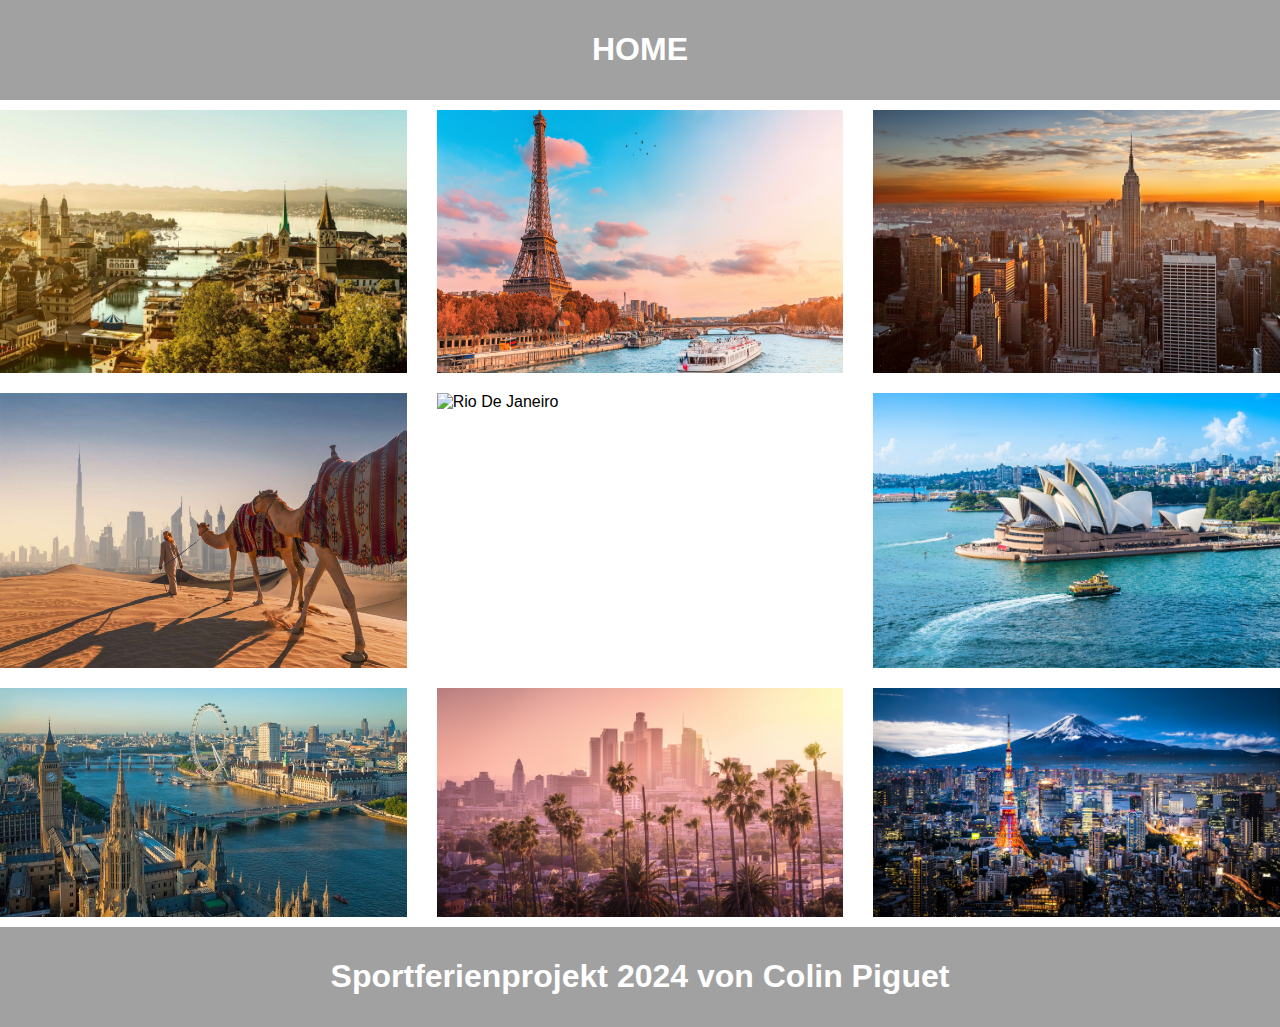
==== index.html @ ed5c6f46 "funktionierende Index seite und bilder eingefügt" ====
<!DOCTYPE html>
<html lang="de-CH">

<head>
    <meta name="author" content="Colin Piguet" />
    <meta name="description"
        content="Website auf der man verschiedene Städte auswählen kann und deren Wetterdaten und Uhrzeiten sieht" />
    <meta charset="UTF-8" />
    <meta http-equiv="X-UA-Compatible" content="IE=edge" />
    <meta name="viewport" content="width=device-width, initial-scale=1.0" />
    <link rel="stylesheet" type="text/css" href="style.css" />
    <title>Wetter-Website</title>
</head>

<body>
    <!-- - - - - - - - - - - - Kopfzeile Start - - - - - - - - - - - -->
    <header>

        <!-- Text Start -->
        <div>
            <h1>HOME</h1>
        </div>
        <!-- Text Ende -->

    </header>
    <!-- - - - - - - - - - - - Kopfzeile Ende - - - - - - - - - - - -->

    <!-- - - - - - - - - - - - Erste Spalte Start - - - - - - - - - - - -->
    <section class="fade-in-up">
        <img src="images/zuerich.jpg" alt="Zürich">
        <img src="images/paris.jpg" alt="Paris">
        <img src="images/newyork.jpg" alt="New York">
    </section>
    <!-- - - - - - - - - - - - Erste Spalte Ende - - - - - - - - - - - -->

    <!-- - - - - - - - - - - - Zweite Spalte Start - - - - - - - - - - - -->
    <section class="fade-in-up">
        <img src="images/dubai.jpg" alt="Dubai">
        <img src="images/riodejaneiro.jpg" alt="Rio De Janeiro">
        <img src="images/sydney.jpg" alt="Sydney">
    </section>
    <!-- - - - - - - - - - - - Zweite Spalte Ende - - - - - - - - - - - -->

    <!-- - - - - - - - - - - - Zweite Spalte Start - - - - - - - - - - - -->
    <section class="fade-in-up">
        <img src="images/london.jpg" alt="London">
        <img src="images/losangeles.jpg" alt="Los Angeles">
        <img src="images/tokio.jpg" alt="Tokio">
    </section>
    <!-- - - - - - - - - - - - Zweite Spalte Ende - - - - - - - - - - - -->

    <!-- - - - - - - - - - - - Fusszeile Start - - - - - - - - - - - -->
    <footer>
        <!-- Text Start -->
        <div>
            <h1>Sportferienprojekt 2024 von Colin Piguet</h1>
        </div>
        <!-- Text Ende -->
    </footer>
    <!-- - - - - - - - - - - - Fusszeile Ende - - - - - - - - - - - -->

    <script src="weather.js"></script>
</body>

</html>
---- style.css ----
body {
    margin: 0;
    font-family: Arial, sans-serif;
}

header {
    text-align: center;
    background-color: #a1a1a1;
    color: white;
    padding: 10px;
}

footer {
    text-align: center;
    background-color: #a1a1a1;
    color: white;
    padding: 10px;
}

section {
    display: flex;
    flex-wrap: wrap;
    justify-content: space-between;
}

section img {
    width: calc(33.33% - 20px);
    margin: 10px 0;
}

@media only screen and (max-width: 1200px) {
    section img {
        width: 100%;
    }
}
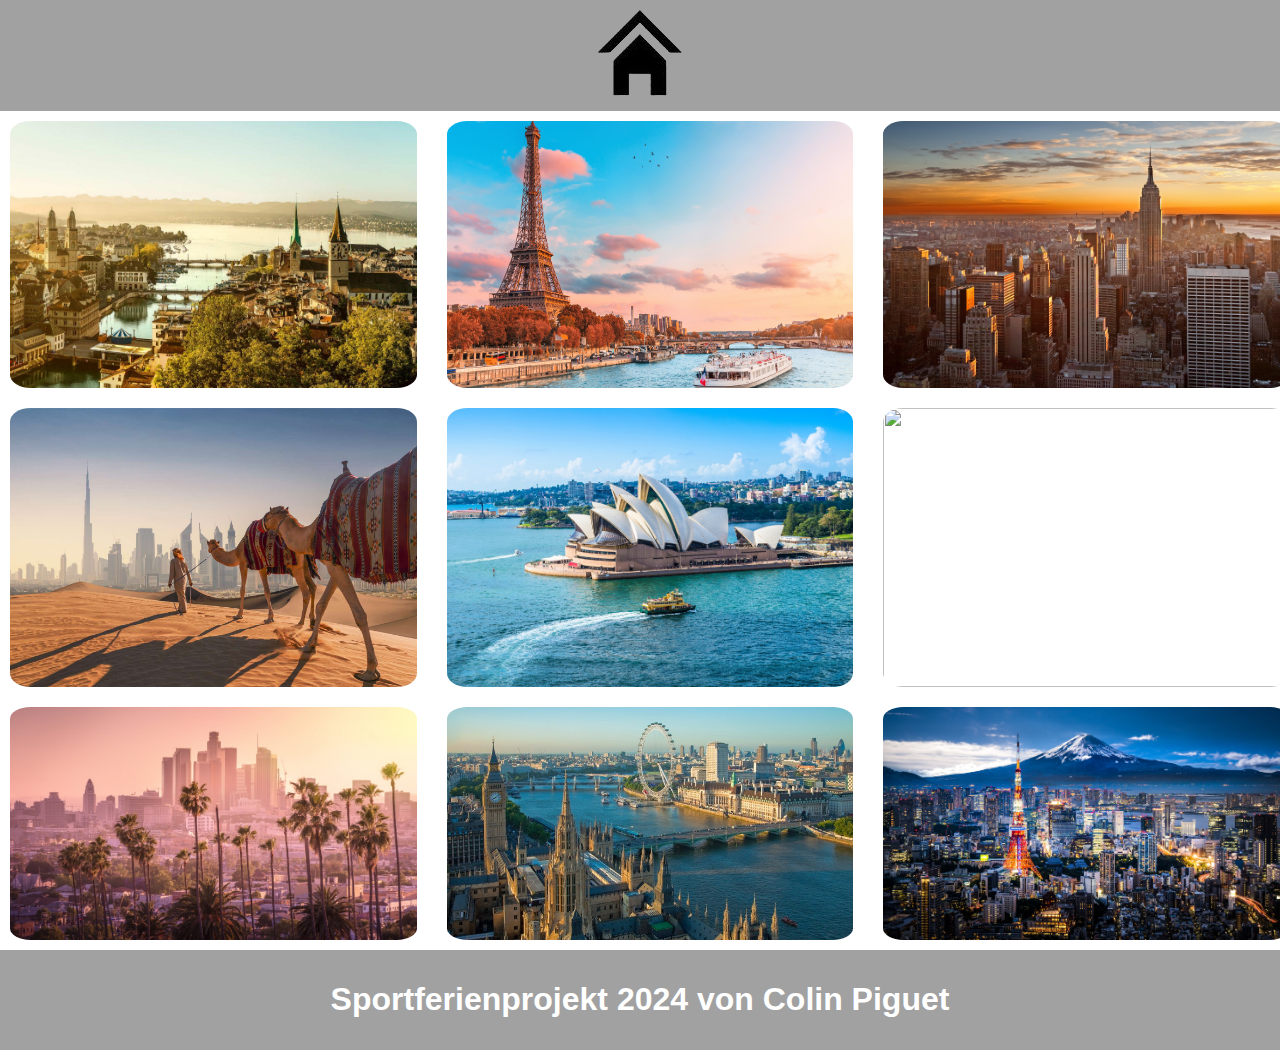
==== commit 155c51a3: "Alle files verlinkt und mit einander verbunden" ====
--- a/index.html
+++ b/index.html
@@ -18,7 +18,7 @@
 
         <!-- Text Start -->
         <div>
-            <h1>HOME</h1>
+            <div class="home"><a href="index.html" title="Home"><img src="images/home.png"></a></div>
         </div>
         <!-- Text Ende -->
 
@@ -27,27 +27,28 @@
 
     <!-- - - - - - - - - - - - Erste Spalte Start - - - - - - - - - - - -->
     <section class="fade-in-up">
-        <img src="images/zuerich.jpg" alt="Zürich">
-        <img src="images/paris.jpg" alt="Paris">
-        <img src="images/newyork.jpg" alt="New York">
+        <div class="city"><a href="zuerich.html"><img src="images/zuerich.jpg"></a></div>
+        <div class="city"><a href="paris.html"><img src="images/paris.jpg"></a></div>
+        <div class="city"><a href="newYork.html"><img src="images/newyork.jpg"></a></div>
     </section>
     <!-- - - - - - - - - - - - Erste Spalte Ende - - - - - - - - - - - -->
 
     <!-- - - - - - - - - - - - Zweite Spalte Start - - - - - - - - - - - -->
     <section class="fade-in-up">
-        <img src="images/dubai.jpg" alt="Dubai">
-        <img src="images/riodejaneiro.jpg" alt="Rio De Janeiro">
-        <img src="images/sydney.jpg" alt="Sydney">
+        <div class="city"><a href="dubai.html"><img src="images/dubai.jpg"></a></div>
+        <div class="city"><a href="sydney.html"><img src="images/sydney.jpg"></a></div>
+        <div class="city"><a href="rioDeJaneiro.html"><img src="images/riodejaneiro.jpg"></a></div>
     </section>
     <!-- - - - - - - - - - - - Zweite Spalte Ende - - - - - - - - - - - -->
 
-    <!-- - - - - - - - - - - - Zweite Spalte Start - - - - - - - - - - - -->
+    <!-- - - - - - - - - - - - Dritte Spalte Start - - - - - - - - - - -->
     <section class="fade-in-up">
-        <img src="images/london.jpg" alt="London">
-        <img src="images/losangeles.jpg" alt="Los Angeles">
-        <img src="images/tokio.jpg" alt="Tokio">
+        <div class="city"><a href="losAngeles.html"><img src="images/losangeles.jpg"></a></div>
+        <div class="city"><a href="london.html"><img src="images/london.jpg"></a></div>
+        <div class="city"><a href="tokio.html"><img src="images/tokio.jpg"></a></div>
     </section>
-    <!-- - - - - - - - - - - - Zweite Spalte Ende - - - - - - - - - - - -->
+    <!-- - - - - - - - - - - - Dritte Spalte Ende - - - - - - - - - - - -->
+
 
     <!-- - - - - - - - - - - - Fusszeile Start - - - - - - - - - - - -->
     <footer>
--- a/style.css
+++ b/style.css
@@ -1,15 +1,10 @@
 body {
     margin: 0;
     font-family: Arial, sans-serif;
+    overflow-x: hidden;
 }
 
-header {
-    text-align: center;
-    background-color: #a1a1a1;
-    color: white;
-    padding: 10px;
-}
-
+header,
 footer {
     text-align: center;
     background-color: #a1a1a1;
@@ -19,17 +14,36 @@
 
 section {
     display: flex;
+    justify-content: space-between;
     flex-wrap: wrap;
-    justify-content: space-between;
 }
 
-section img {
-    width: calc(33.33% - 20px);
+.city {
+    flex: 0 1 calc(33.33% - 20px);
     margin: 10px 0;
+    text-align: center;
+    text-decoration: none;
 }
 
+.city img {
+    width: 100%;
+    height: 100%;
+    object-fit: cover;
+    margin-left: 10px;
+    margin-right: 10px;
+    border-radius: 5%;
+    transition: transform 0.3s ease-in-out;
+}
+
+.city img:hover {
+    transform: scale(1.05);
+}
+
+
+
 @media only screen and (max-width: 1200px) {
-    section img {
-        width: 100%;
+    .city {
+        flex: 1 1 100%;
+        margin: 10px 0;
     }
 }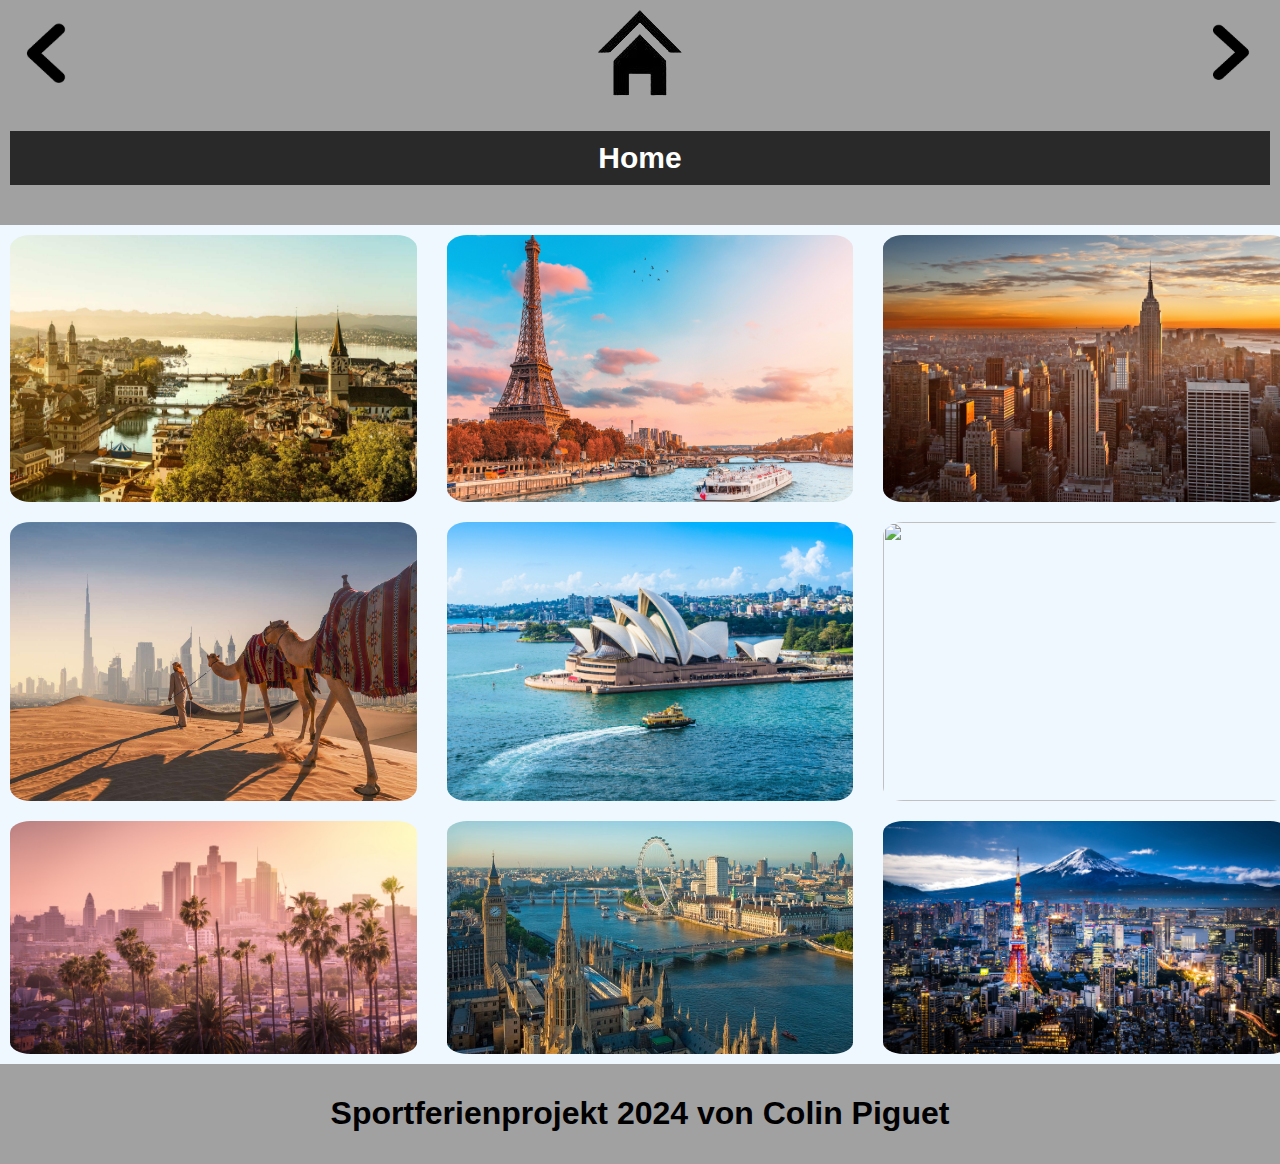
==== commit f4697570: "funktionierende API und analoge Uhr" ====
--- a/index.html
+++ b/index.html
@@ -15,18 +15,20 @@
 <body>
     <!-- - - - - - - - - - - - Kopfzeile Start - - - - - - - - - - - -->
     <header>
+        <!-- Text Start -->
+        <div class="navigation">
+            <div class="links"><a href="tokio.html" title="Links"><img src="images/links.png"></a></div>
+            <div class="home"><a href="index.html" title="Home"><img src="images/home.png"></a></div>
+            <div class="rechts"><a href="zuerich.html" title="Rechts"><img src="images/rechts.png"></a></div>
+        </div>
+        <h3>Home</h3>
+        <!-- Text Ende -->
+    </header>
 
-        <!-- Text Start -->
-        <div>
-            <div class="home"><a href="index.html" title="Home"><img src="images/home.png"></a></div>
-        </div>
-        <!-- Text Ende -->
-
-    </header>
     <!-- - - - - - - - - - - - Kopfzeile Ende - - - - - - - - - - - -->
 
     <!-- - - - - - - - - - - - Erste Spalte Start - - - - - - - - - - - -->
-    <section class="fade-in-up">
+    <section>
         <div class="city"><a href="zuerich.html"><img src="images/zuerich.jpg"></a></div>
         <div class="city"><a href="paris.html"><img src="images/paris.jpg"></a></div>
         <div class="city"><a href="newYork.html"><img src="images/newyork.jpg"></a></div>
@@ -34,7 +36,7 @@
     <!-- - - - - - - - - - - - Erste Spalte Ende - - - - - - - - - - - -->
 
     <!-- - - - - - - - - - - - Zweite Spalte Start - - - - - - - - - - - -->
-    <section class="fade-in-up">
+    <section>
         <div class="city"><a href="dubai.html"><img src="images/dubai.jpg"></a></div>
         <div class="city"><a href="sydney.html"><img src="images/sydney.jpg"></a></div>
         <div class="city"><a href="rioDeJaneiro.html"><img src="images/riodejaneiro.jpg"></a></div>
@@ -42,7 +44,7 @@
     <!-- - - - - - - - - - - - Zweite Spalte Ende - - - - - - - - - - - -->
 
     <!-- - - - - - - - - - - - Dritte Spalte Start - - - - - - - - - - -->
-    <section class="fade-in-up">
+    <section>
         <div class="city"><a href="losAngeles.html"><img src="images/losangeles.jpg"></a></div>
         <div class="city"><a href="london.html"><img src="images/london.jpg"></a></div>
         <div class="city"><a href="tokio.html"><img src="images/tokio.jpg"></a></div>
@@ -60,7 +62,6 @@
     </footer>
     <!-- - - - - - - - - - - - Fusszeile Ende - - - - - - - - - - - -->
 
-    <script src="weather.js"></script>
 </body>
 
 </html>--- a/style.css
+++ b/style.css
@@ -8,7 +8,7 @@
 footer {
     text-align: center;
     background-color: #a1a1a1;
-    color: white;
+    color: rgb(0, 0, 0);
     padding: 10px;
 }
 
@@ -16,6 +16,7 @@
     display: flex;
     justify-content: space-between;
     flex-wrap: wrap;
+    background-color: aliceblue;
 }
 
 .city {
@@ -39,11 +40,59 @@
     transform: scale(1.05);
 }
 
-
-
 @media only screen and (max-width: 1200px) {
     .city {
         flex: 1 1 100%;
         margin: 10px 0;
     }
+}
+
+h3 {
+    text-align: center;
+    background-color: #000000be;
+    color: white;
+    padding: 10px;
+    font-size: 30px;
+}
+
+/* Navigation mit Pfeil- und Listenicons */
+.navigation {
+    display: flex;
+    justify-content: space-between;
+    /* Alle Elemente gleichmäßig verteilen */
+    align-items: center;
+    /* Elemente zentrieren vertikal */
+}
+
+.navigation a:hover img {
+    transition: 0.5s;
+    opacity: 0.5;
+}
+
+.links img,
+.rechts img {
+    height: 70px;
+    width: 70px;
+}
+
+@media only screen and (max-width: 720px) {
+    .navigation {
+        flex-direction: column;
+        /* Auf Stapel umschalten, wenn Bildschirm zu klein */
+        align-items: flex-start;
+        /* Links ausrichten, wenn aufgestapelt */
+    }
+
+    .home img,
+    .links img,
+    .rechts img {
+        height: auto;
+        /* Automatische Höhe für kleine Bildschirme */
+        width: auto;
+        /* Automatische Breite für kleine Bildschirme */
+        max-height: 70px;
+        /* Maximale Höhe für kleine Bildschirme */
+        max-width: 70px;
+        /* Maximale Breite für kleine Bildschirme */
+    }
 }